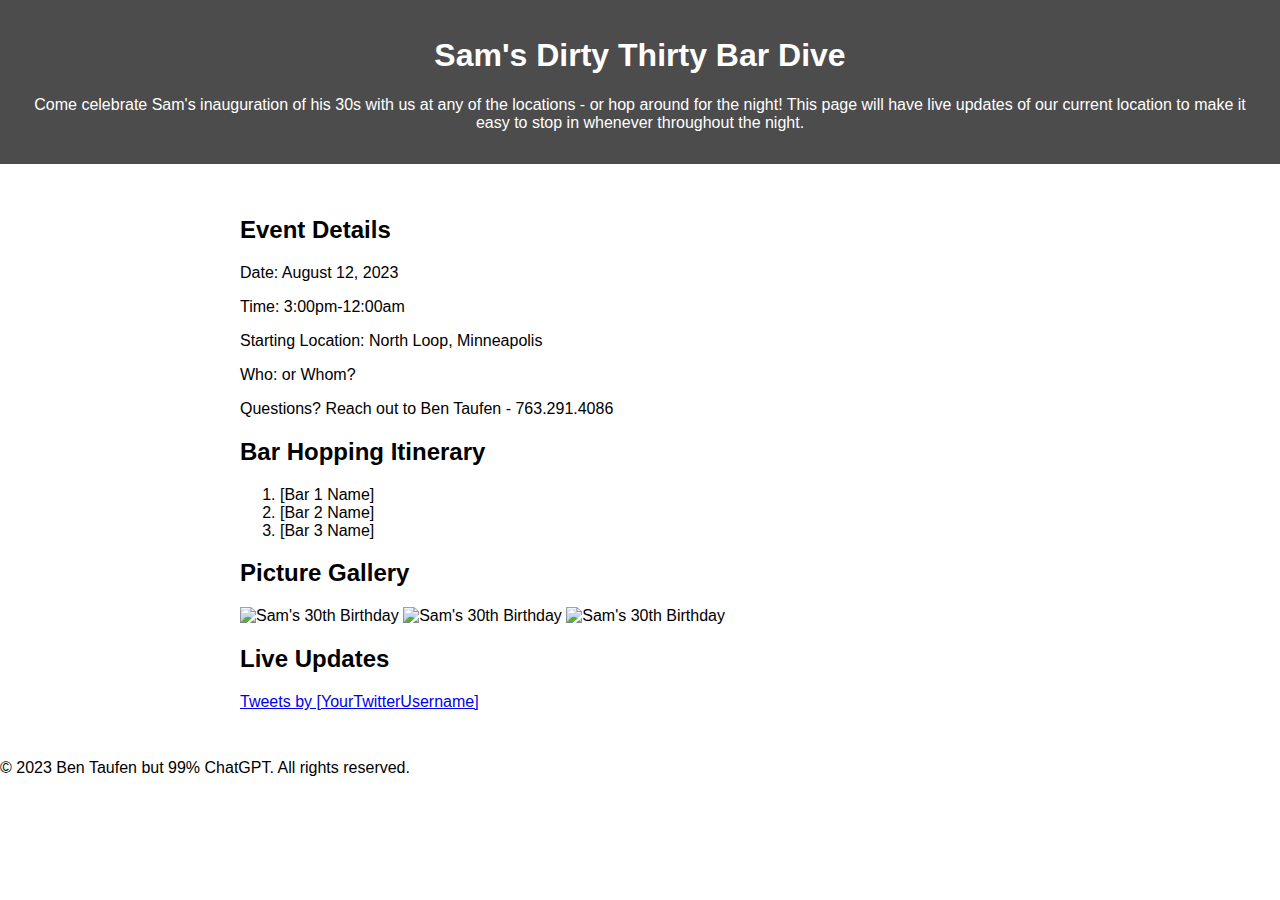
==== hop.html @ b8e3677a "Add files via upload" ====
<!DOCTYPE html>
<html lang="en">
<head>
  <meta charset="UTF-8">
  <meta name="viewport" content="width=device-width, initial-scale=1.0">
  <title>Sam's 30th Birthday Bar Hopping Bash</title>
  <!-- Add your custom stylesheets and scripts here -->
  <style>
    body {
      font-family: Arial, sans-serif;
      margin: 0;
      padding: 0;
      background-image: url('sam_face.jpg');
      background-size: cover;
      background-position: center;
      background-repeat: no-repeat;
    }
    header {
      background-color: rgba(0, 0, 0, 0.7);
      color: #fff;
      text-align: center;
      padding: 1rem;
    }
    .container {
      max-width: 800px;
      margin: 0 auto;
      padding: 2rem;
      background-color: rgba(255, 255, 255, 0.9);
    }
    .event-image {
      max-width: 100%;
      height: auto;
    }
  </style>
</head>
<body>
  <header>
    <h1>Sam's Dirty Thirty Bar Dive</h1>
    <p>Come celebrate Sam's inauguration of his 30s with us at any of the locations - or hop around for the night! This page will have live updates of our current location to make it easy to stop in whenever throughout the night.</p>
  </header>
  
  <div class="container">
    <h2>Event Details</h2>
    <p>Date: August 12, 2023</p>
    <p>Time: 3:00pm-12:00am</p>
    <p>Starting Location: North Loop, Minneapolis</p>
    <p>Who: or Whom?</p>
	<p>Questions? Reach out to Ben Taufen - 763.291.4086</p>
    
    <h2>Bar Hopping Itinerary</h2>
    <ol>
      <li>[Bar 1 Name]</li>
      <li>[Bar 2 Name]</li>
      <li>[Bar 3 Name]</li>
      <!-- Add more bars as needed -->
    </ol>
	
	<h2>Picture Gallery</h2>
    <img src="sam1.jpg" alt="Sam's 30th Birthday" class="event-image">
    <img src="sam2.jpg" alt="Sam's 30th Birthday" class="event-image">
    <img src="sam3.jpg" alt="Sam's 30th Birthday" class="event-image">
    <!-- Add more pictures of the birthday boy -->
    
    <h2>Live Updates</h2>
    <div class="twitter-feed">
      <a class="twitter-timeline" href="https://twitter.com/[YourTwitterUsername]?ref_src=twsrc%5Etfw">Tweets by [YourTwitterUsername]</a> <script async src="https://platform.twitter.com/widgets.js" charset="utf-8"></script>
    </div>
  </div>
  
  <footer>
    <p>&copy; 2023 Ben Taufen but 99% ChatGPT. All rights reserved.</p>
  </footer>
</body>
</html>
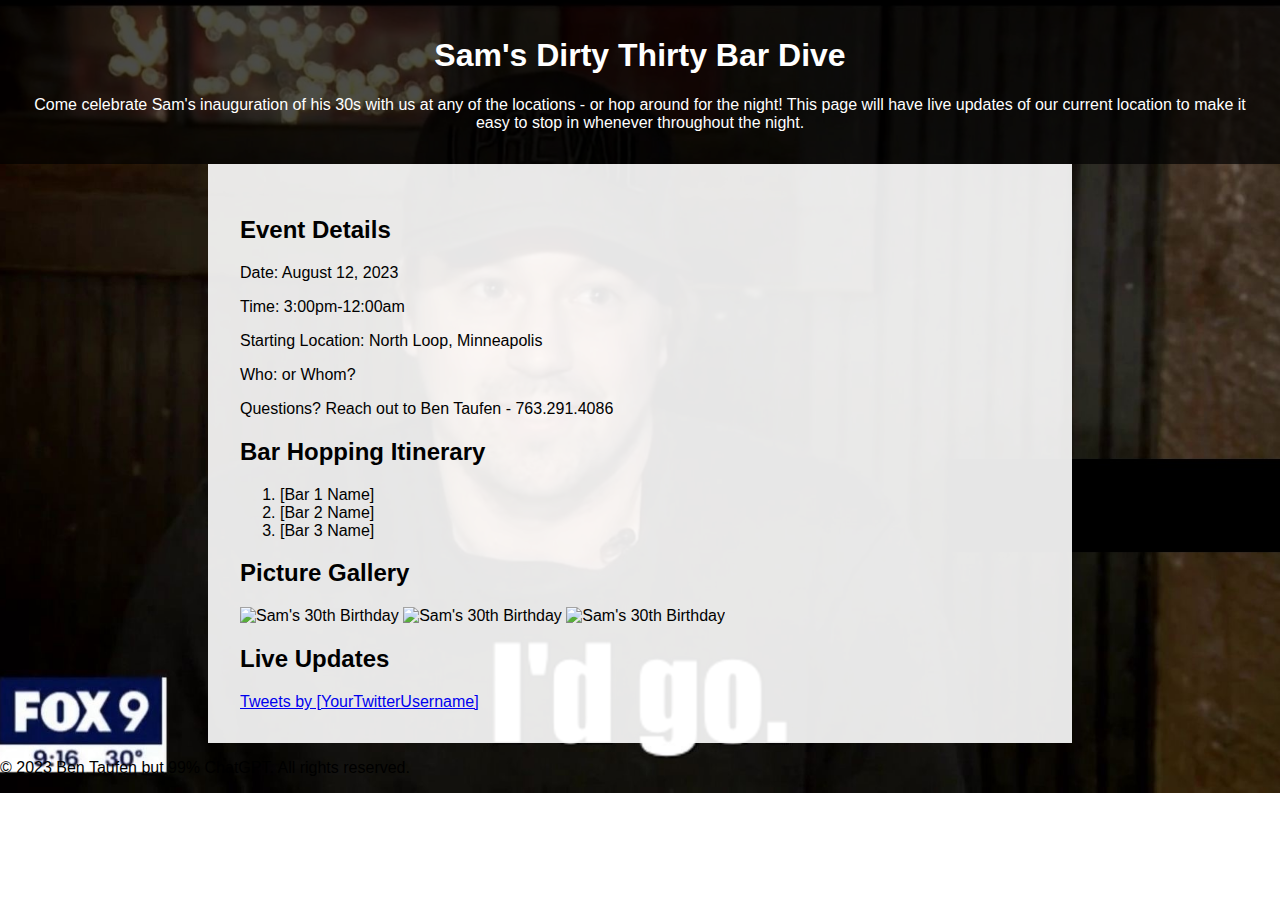
==== commit 588f7e49: "Update hop.html" ====
--- a/hop.html
+++ b/hop.html
@@ -10,7 +10,7 @@
       font-family: Arial, sans-serif;
       margin: 0;
       padding: 0;
-      background-image: url('sam_face.jpg');
+      background-image: url('IMG_1208.JPG');
       background-size: cover;
       background-position: center;
       background-repeat: no-repeat;
@@ -71,4 +71,4 @@
     <p>&copy; 2023 Ben Taufen but 99% ChatGPT. All rights reserved.</p>
   </footer>
 </body>
-</html>+</html>
